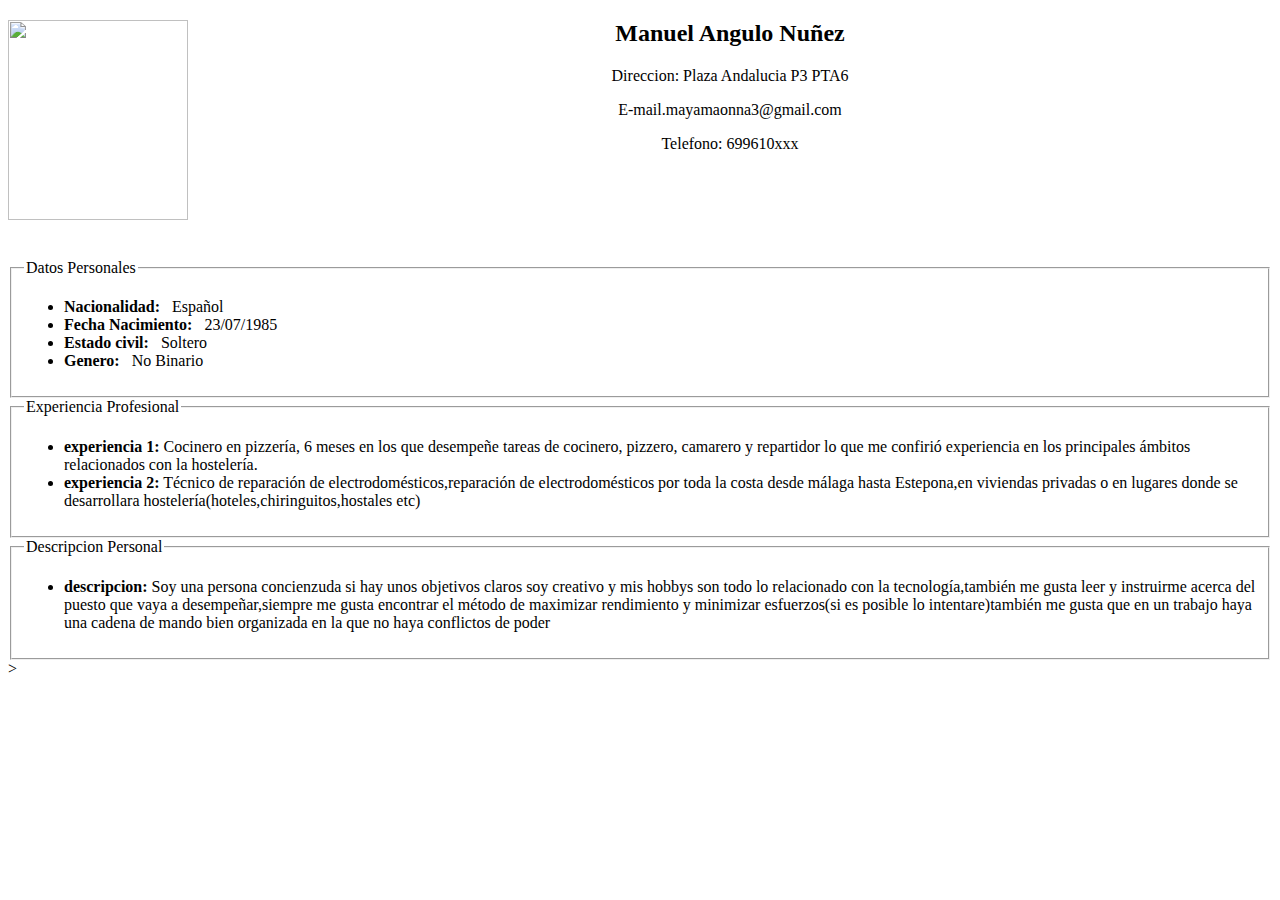
==== index.HTML @ 1eee2708 "commit de proyecto html" ====
<!DOCTYPE html>
<html>
<head>
	<title>Curriculum</title>
	<link rel="stylesheet" href="estilos.css"
	
</head>
<body>
<div id="principal">
	<img src="Perfil.jpg" id ="miperfil" align="left" width="180" height="200">
	<h2 align="center">  Manuel Angulo Nuñez </h2>
	<p align= "center"> Direccion: Plaza Andalucia P3 PTA6</p>
	<p align="center"> E-mail.mayamaonna3@gmail.com </p>
	<p align="center">Telefono: 699610xxx </p>
</br>
</br>
</br>
</br>
</br> 

<fieldset>
<legend>Datos Personales </legend>
<ul>
<li><b> Nacionalidad: &nbsp;</b> Español </li>
<li><b> Fecha Nacimiento: &nbsp;</b> 23/07/1985 </li>
<li><b> Estado civil: &nbsp;</b> Soltero </li>
<li><b> Genero: &nbsp;</b> No Binario </li>
</ul>
</fieldset>

<fieldset>
<legend>Experiencia Profesional  </legend>
<ul>
<li><b> experiencia 1:</b> Cocinero en pizzería, 6 meses en los que desempeñe tareas de cocinero, pizzero,
camarero y repartidor lo que me confirió experiencia en los  principales ámbitos relacionados con la hostelería. 
 </li>
<li><b> experiencia 2:</b> Técnico de reparación de electrodomésticos,reparación de electrodomésticos por toda la 
costa desde málaga hasta Estepona,en viviendas privadas o en lugares donde se desarrollara hostelería(hoteles,chiringuitos,hostales etc)
</fieldset>

<fieldset>
<legend>Descripcion Personal </legend>
<ul>
<li><b> descripcion:</b> Soy una persona concienzuda si hay unos objetivos claros soy creativo y mis hobbys son todo lo relacionado con
la tecnología,también me gusta leer y instruirme acerca del puesto que vaya a  desempeñar,siempre me gusta encontrar el método de maximizar rendimiento
y minimizar esfuerzos(si es posible lo intentare)también me gusta que en un trabajo haya una cadena de mando bien organizada en la que no haya conflictos 
de poder
 </li>
</ul>
</fieldset>
 </li>
</ul>
</fieldset>


</div>
</body> 
</html>>
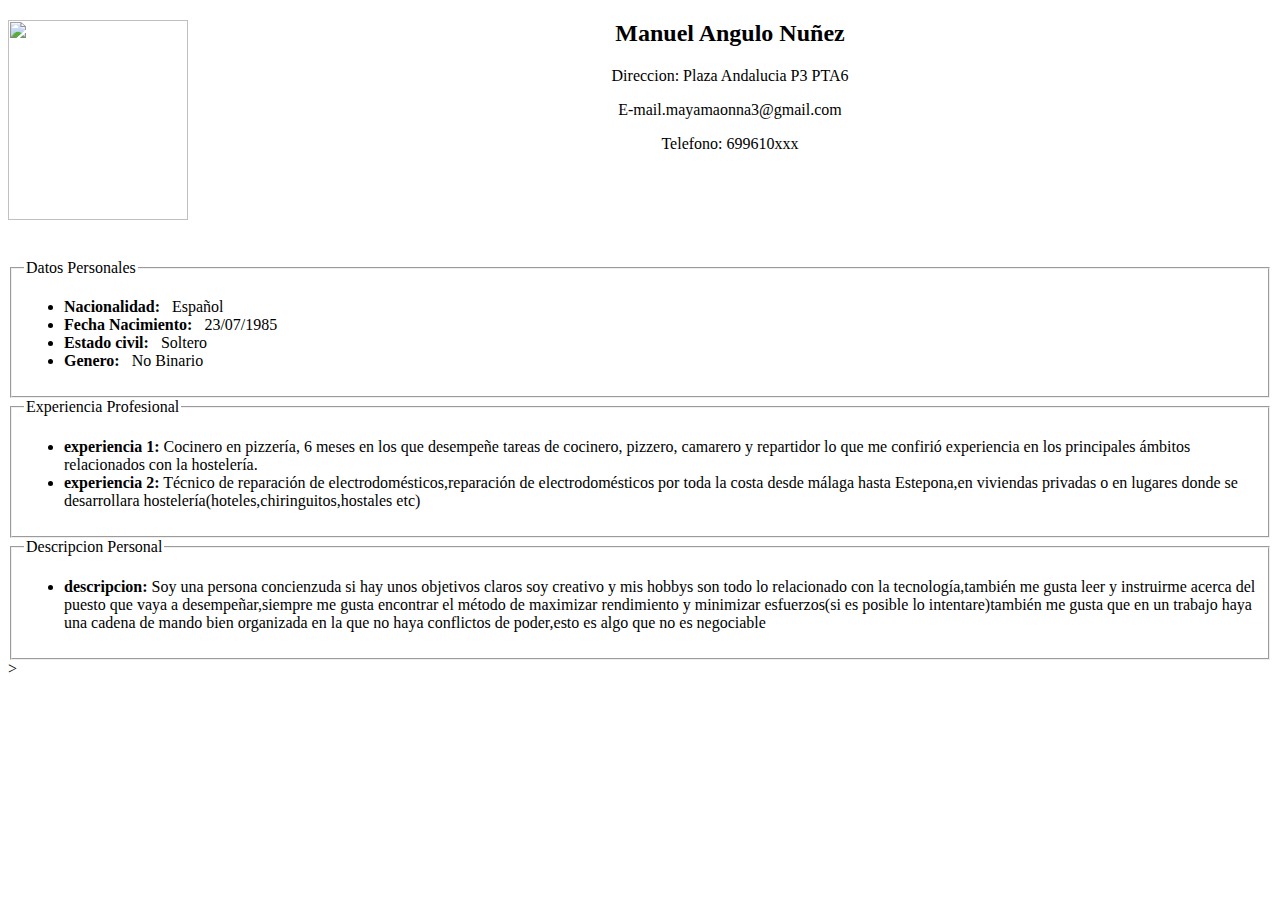
==== commit abefd65b: "Actualizacion de codigo de index y estilos" ====
--- a/index.HTML
+++ b/index.HTML
@@ -44,7 +44,7 @@
 <li><b> descripcion:</b> Soy una persona concienzuda si hay unos objetivos claros soy creativo y mis hobbys son todo lo relacionado con
 la tecnología,también me gusta leer y instruirme acerca del puesto que vaya a  desempeñar,siempre me gusta encontrar el método de maximizar rendimiento
 y minimizar esfuerzos(si es posible lo intentare)también me gusta que en un trabajo haya una cadena de mando bien organizada en la que no haya conflictos 
-de poder
+de poder,esto es algo que no es negociable
  </li>
 </ul>
 </fieldset>
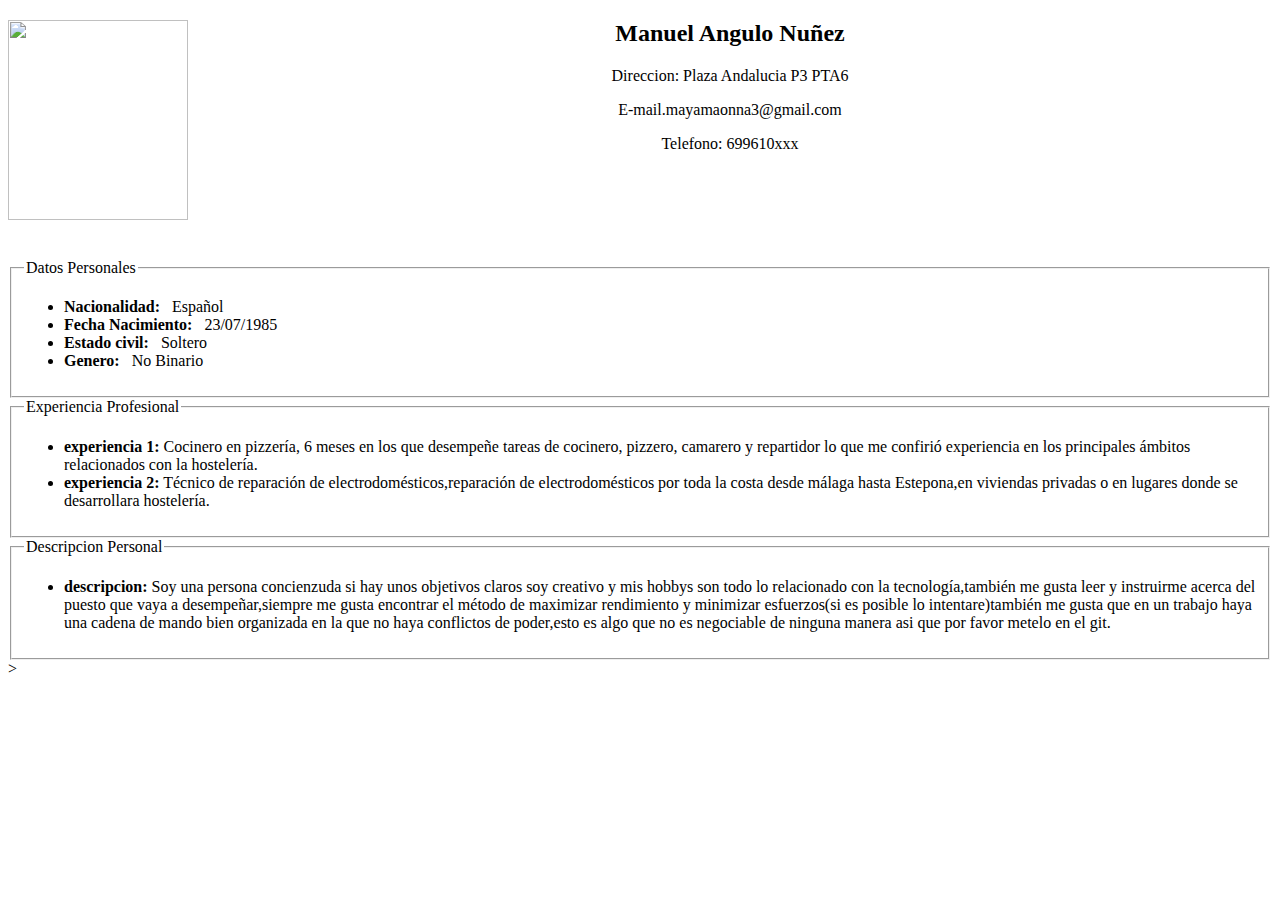
==== commit f4f70410: "modificacion index" ====
--- a/index.HTML
+++ b/index.HTML
@@ -35,7 +35,7 @@
 camarero y repartidor lo que me confirió experiencia en los  principales ámbitos relacionados con la hostelería. 
  </li>
 <li><b> experiencia 2:</b> Técnico de reparación de electrodomésticos,reparación de electrodomésticos por toda la 
-costa desde málaga hasta Estepona,en viviendas privadas o en lugares donde se desarrollara hostelería(hoteles,chiringuitos,hostales etc)
+costa desde málaga hasta Estepona,en viviendas privadas o en lugares donde se desarrollara hostelería.
 </fieldset>
 
 <fieldset>
@@ -44,7 +44,7 @@
 <li><b> descripcion:</b> Soy una persona concienzuda si hay unos objetivos claros soy creativo y mis hobbys son todo lo relacionado con
 la tecnología,también me gusta leer y instruirme acerca del puesto que vaya a  desempeñar,siempre me gusta encontrar el método de maximizar rendimiento
 y minimizar esfuerzos(si es posible lo intentare)también me gusta que en un trabajo haya una cadena de mando bien organizada en la que no haya conflictos 
-de poder,esto es algo que no es negociable
+de poder,esto es algo que no es negociable de ninguna manera asi que por favor metelo en el git.
  </li>
 </ul>
 </fieldset>
